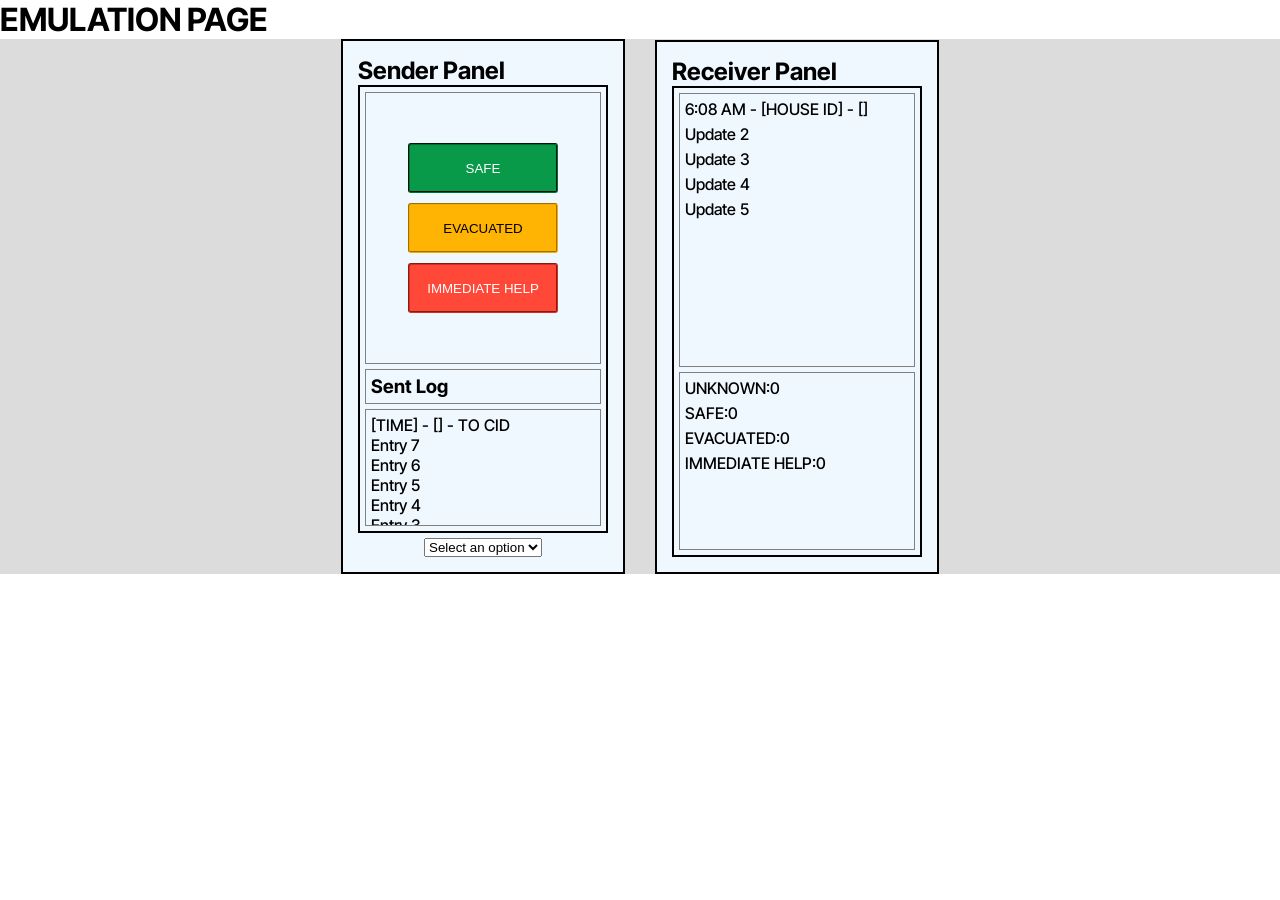
==== emulator.html @ d5bae209 "initialized a rough structure for sending updates logic, added JS file for receiving updates" ====
<!DOCTYPE html>
<html lang="en">
    <head>
        <meta charset="UTF-8">
        <meta name="viewport" content="width=device-width, initial-scale=1.0">
        
        <link rel="stylesheet" href="stylings/emulator.css">
        
        <title>EMULATOR PAGE</title>
    </head>
    <body>
        <div id="emulation-container">
            <h1 id="emulation-title">EMULATION PAGE</h1>
            
            <div id="panel-container">

                <!-- PANEL FOR SENDER -->
                <div id="sender-panel" class="panel-emulation">
                    <h2>Sender Panel</h2>
                    
                    <div id="sender-screen">
                        <div id="upper-screen">
                            <!-- HOUSE ID SUBMISSION -->
                            
                            <!-- STATUS BUTTONS -->
                            <div id="buttons-div">
                                <button type="button" onclick="status('SAFE')">SAFE</button>
                                <button type="button" onclick="status('EVACUATED')">EVACUATED</button>
                                <button type="button" onclick="status('IMMEDIATE HELP')">IMMEDIATE HELP</button>
                            </div>
                        </div>
                        <div id="lower-screen">
                            <!-- LOCAL SENT LOG -->
                            <div id="sent-log">
                                <h3>Sent Log</h3>
                            </div>
                            <div id="scrollable">
                                <ul id="entry-list">
                                    <li>Entry 1</li>
                                    <li>Entry 2</li>
                                    <li>Entry 3</li>
                                    <li>Entry 4</li>
                                    <li>Entry 5</li>
                                    <li>Entry 6</li>
                                    <li>Entry 7</li>
                                    <li>[TIME] - [] - TO CID</li>
                                    </ul>
                            </div>
                        </div>
                    </div>

                    <!-- selection of HOUSE ID constants for emulation purposes -->
                    <div id="house-id-div">
                        <select id="house-id-dropdown">
                            <option value="">Select an option</option>
                        </select>
                    </div>
                
                </div>
                
                
                <!-- PANEL FOR RECEIVER -->
                <div id="receiver-panel" class="panel-emulation">
                    <h2>Receiver Panel</h2>
                    
                    <!-- UPDATES FROM SENDER PANEL DISPLAYS HERE -->
                    <div id="receiver-screen">
                        
                        <!-- BROADCAST UPDATE DISPLAYS HERE -->
                        <div id="updates-div">
                            <!-- initial hardcoded updates-->
                            <!-- if u guys wanna tackle the JS of updates later go lang -->
                            <p>6:08 AM - [HOUSE ID] - []</p>
                            <p>Update 2</p>
                            <p>Update 3</p>
                            <p>Update 4</p>
                            <p>Update 5</p>
                        </div>
                        
                        <!-- TRIAGE COUNTER DISPLAYS HERE -->
                        <div id="counter-div">
                            
                            <div id="unknown-counter" class="counter-elements">
                                <p>UNKNOWN: </p>
                                <output id="unknown-output">0</output>
                            </div>

                            <div id="safe-counter" class="counter-elements">
                                <p>SAFE: </p>
                                <output id="safe-output">0</output>
                            </div>

                            <div id="safe-counter" class="counter-elements">
                                <p>EVACUATED: </p>
                                <output id="evacuated-output">0</output>
                            </div>

                            <div id="safe-counter" class="counter-elements">
                                <p>IMMEDIATE HELP: </p>
                                <output id="immediate-help-output">0</output>
                            </div>

                        </div>
                    </div>
                </div>
            </div>
        </div>

        <!-- SCRIPTS -->
        <script src="./scripts/send-log.js"></script>
        

    </body>
</html>
---- stylings/emulator.css ----
@import "./variable.css";
@import "./typography.css";

/* GENERAL PAGE RESET */
* {
    margin: 0;
    padding: 0;
    box-sizing: 0;
}

#panel-container {
    background-color: gainsboro;

    display: flex;
    flex-direction: row;

    justify-content: center;
    align-items: center;
    align-content: center;

    gap: 30px;
}

.panel-emulation {
    background-color: aliceblue;

    border: 2px solid black;
    padding: 15px;

    min-width: 250px;
    max-width: 300px;

    min-height: 500px;
    max-height: 600px;

    display: flex;
    flex-direction: column;
}

/* SENDER PANEL */
#sender-panel {
    display: flex;
    flex-direction: column;
}

#sender-screen {
    flex: 1;

    border: 2px solid black;

    display: flex;
    flex-direction: column;
    gap: 5px;

    padding: 5px;

    min-height: 100%;
}

#upper-screen {
    border: 1px solid grey;
    padding: 5px;
}

#house-id-div {
    display: flex;
    align-items: center;
    margin-top: 2%;
    margin-left: auto;
    margin-right: auto;
}

#buttons-div {
    display: flex;
    flex-direction: column;
    align-items: center;
    justify-content: center;
    flex: 1;
    margin-top: 40px;
    margin-bottom: 40px;
}

#buttons-div button{
    width: 150px;
    height: 50px;
    margin-top: 5px;
    margin-bottom: 5px;
    border-style: groove;
    border-radius: 3px;
}

#buttons-div button:nth-child(1){
    background-color: var(--color-safe-main);
    border-color: var(--color-safe-border);
    color:  white;
}

#buttons-div button:nth-child(2){
    background-color: var(--color-evacuated-main);
    border-color: var(--color-evacuated-border);
    color:  black;
}

#buttons-div button:nth-child(3){
    background-color: var(--color-immediate-main);
    border-color: var(--color-immediate-border);
    color:  white;
}

#lower-screen {
    display: flex;
    flex-direction: column;
    flex:1;
    gap:5px;
}

#sent-log {
    border: 1px solid grey;
    padding: 5px;
}

#scrollable {
    height:105px;
    max-width: 100%;
    overflow-y: auto;
    padding: 3px;
    border: 1px solid grey;
    padding: 5px;
}

#entry-list {
    list-style: none;
    display: flex;
    flex-direction: column-reverse;
}

/* RECEIVER PANEL */
#receiver-panel {
    display: flex;
    flex-direction: column;
}

#receiver-screen {
    flex: 1;

    border: 2px solid black;

    display: flex;
    flex-direction: column;
    gap: 5px;

    padding: 5px;

    min-height: 100%;
}

#updates-div {
    flex: 2;

    display: flex;
    flex-direction: column;
    gap: 5px;

    border: 1px solid grey;

    padding: 5px;
}

#counter-div {
    flex: 1;

    display: flex;
    flex-direction: column;
    gap: 5px;

    border: 1px solid grey;

    padding: 5px;
}

.counter-elements {
    display: flex;
    flex-direction: row;
}
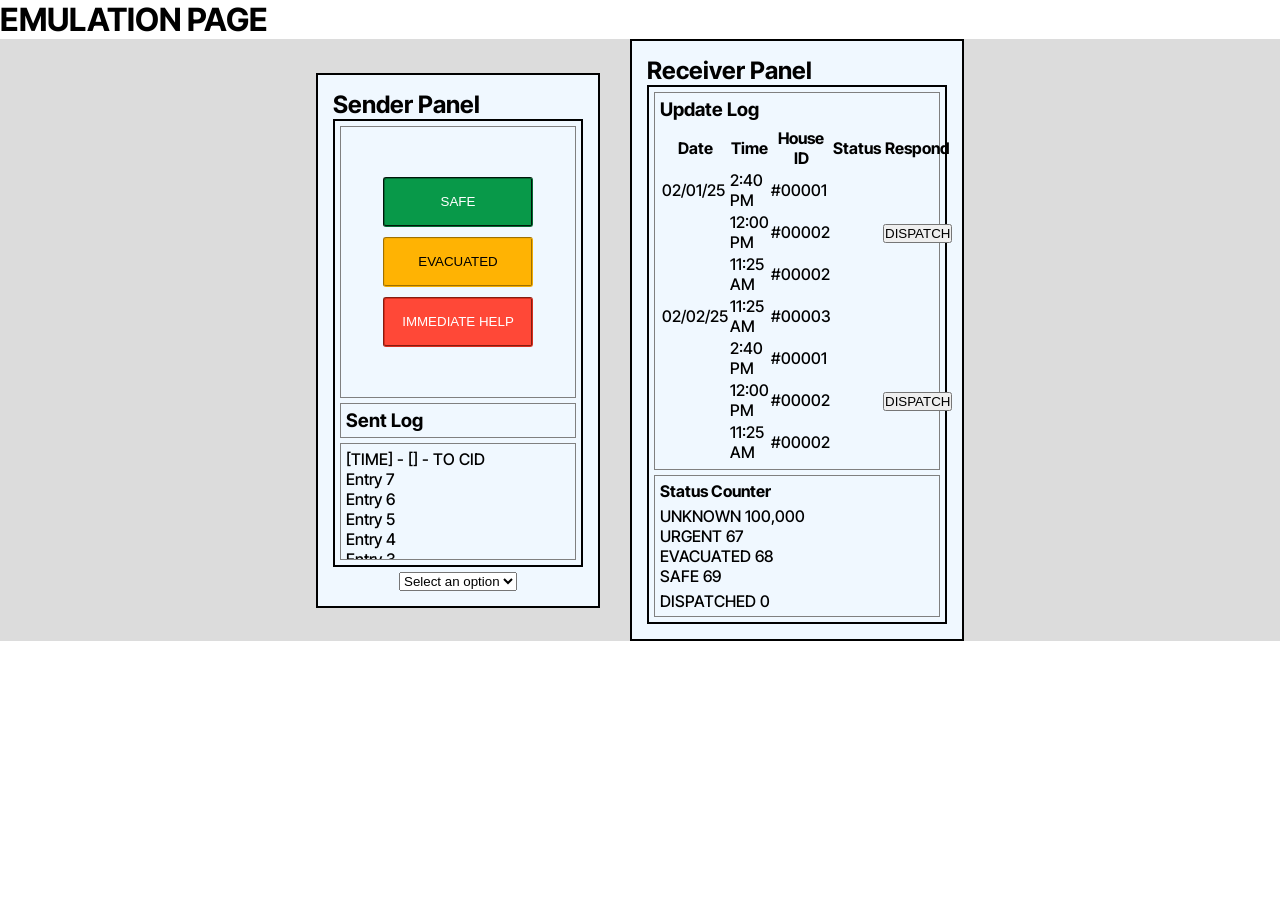
==== commit cb044e8b: "refactor: updated elements for new layout UPDATE LOG PANEL - added table for Update Log layout - l" ====
--- a/emulator.html
+++ b/emulator.html
@@ -69,46 +69,59 @@
                         <!-- BROADCAST UPDATE DISPLAYS HERE -->
                         <div id="updates-div">
                             <!-- initial hardcoded updates-->
-                            <!-- if u guys wanna tackle the JS of updates later go lang -->
-                            <p>6:08 AM - [HOUSE ID] - []</p>
-                            <p>Update 2</p>
-                            <p>Update 3</p>
-                            <p>Update 4</p>
-                            <p>Update 5</p>
+                            <!-- created table to link temp hardcoded data in JS for now -->
+                            <h3>Update Log</h3>
+                            <table id="log-table">
+                                <thead>
+                                    <tr>
+                                        <th>Date</th>
+                                        <th>Time</th>
+                                        <th>House ID</th>
+                                        <th>Status</th>
+                                        <th>Respond</th>
+                                    </tr>
+                                </thead>
+                                <tbody id="log-body">
+                                    <!-- populated by scripts/receive-log.js -->
+                                </tbody>
+                            </table>
                         </div>
                         
                         <!-- TRIAGE COUNTER DISPLAYS HERE -->
                         <div id="counter-div">
-                            
-                            <div id="unknown-counter" class="counter-elements">
-                                <p>UNKNOWN: </p>
-                                <output id="unknown-output">0</output>
+                            <h4>Status Counter</h4>
+
+                            <div id="counter-row">
+                                <div class="counter-item">
+                                    <span class="counter-label unknown">UNKNOWN</span>
+                                    <output id="unknown-output">100,000</output>
+                                </div>
+                                <div class="counter-item">
+                                    <span class="counter-label urgent">URGENT</span>
+                                    <output id="urgent-output">67</output>
+                                </div>
+                                <div class="counter-item">
+                                    <span class="counter-label evacuated">EVACUATED</span>
+                                    <output id="evacuated-output">68</output>
+                                </div>
+                                <div class="counter-item">
+                                    <span class="counter-label safe">SAFE</span>
+                                    <output id="safe-output">69</output>
+                                </div>
+                                </div>
+                                <div id="dispatched-row">
+                                    <span class="counter-label dispatched">DISPATCHED</span>
+                                    <output id="dispatched-output">0</output>
+                                </div>
                             </div>
-
-                            <div id="safe-counter" class="counter-elements">
-                                <p>SAFE: </p>
-                                <output id="safe-output">0</output>
-                            </div>
-
-                            <div id="safe-counter" class="counter-elements">
-                                <p>EVACUATED: </p>
-                                <output id="evacuated-output">0</output>
-                            </div>
-
-                            <div id="safe-counter" class="counter-elements">
-                                <p>IMMEDIATE HELP: </p>
-                                <output id="immediate-help-output">0</output>
-                            </div>
-
                         </div>
                     </div>
                 </div>
             </div>
-        </div>
 
         <!-- SCRIPTS -->
         <script src="./scripts/send-log.js"></script>
-        
+        <script src="./scripts/receive-log.js"></script>
 
     </body>
-</html>+</html>
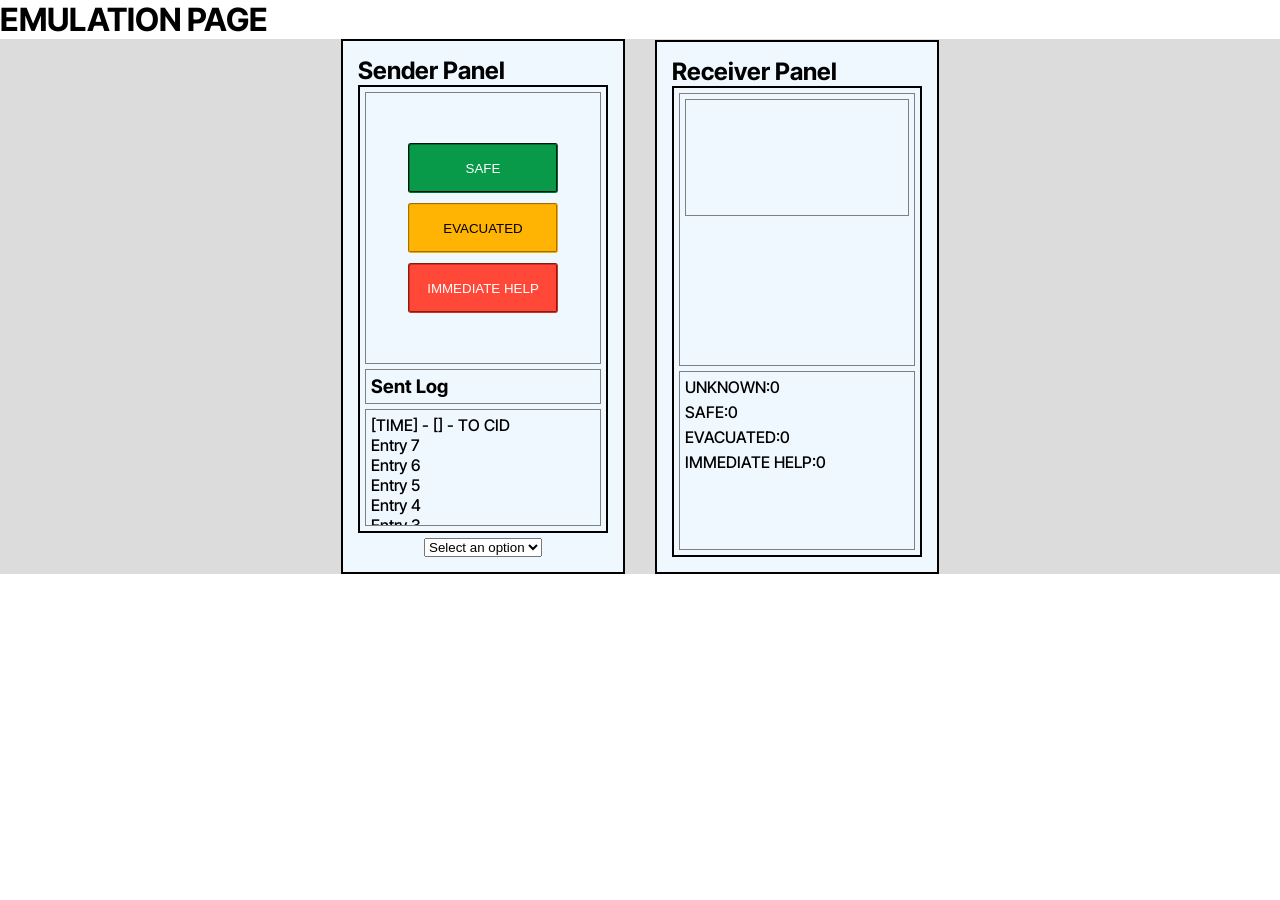
==== commit f5e20b8a: "added message obj, some status update functionality and display in receiver panel + few revisions on" ====
--- a/emulator.html
+++ b/emulator.html
@@ -69,59 +69,45 @@
                         <!-- BROADCAST UPDATE DISPLAYS HERE -->
                         <div id="updates-div">
                             <!-- initial hardcoded updates-->
-                            <!-- created table to link temp hardcoded data in JS for now -->
-                            <h3>Update Log</h3>
-                            <table id="log-table">
-                                <thead>
-                                    <tr>
-                                        <th>Date</th>
-                                        <th>Time</th>
-                                        <th>House ID</th>
-                                        <th>Status</th>
-                                        <th>Respond</th>
-                                    </tr>
-                                </thead>
-                                <tbody id="log-body">
-                                    <!-- populated by scripts/receive-log.js -->
-                                </tbody>
-                            </table>
+                            <!-- if u guys wanna tackle the JS of updates later go lang -->
+                            <div id="scrollable">
+                               <ul id="updates-list"></ul> 
+                            </div>
+                            
                         </div>
                         
                         <!-- TRIAGE COUNTER DISPLAYS HERE -->
                         <div id="counter-div">
-                            <h4>Status Counter</h4>
+                            
+                            <div id="unknown-counter" class="counter-elements">
+                                <p>UNKNOWN: </p>
+                                <output id="unknown-output">0</output>
+                            </div>
 
-                            <div id="counter-row">
-                                <div class="counter-item">
-                                    <span class="counter-label unknown">UNKNOWN</span>
-                                    <output id="unknown-output">100,000</output>
-                                </div>
-                                <div class="counter-item">
-                                    <span class="counter-label urgent">URGENT</span>
-                                    <output id="urgent-output">67</output>
-                                </div>
-                                <div class="counter-item">
-                                    <span class="counter-label evacuated">EVACUATED</span>
-                                    <output id="evacuated-output">68</output>
-                                </div>
-                                <div class="counter-item">
-                                    <span class="counter-label safe">SAFE</span>
-                                    <output id="safe-output">69</output>
-                                </div>
-                                </div>
-                                <div id="dispatched-row">
-                                    <span class="counter-label dispatched">DISPATCHED</span>
-                                    <output id="dispatched-output">0</output>
-                                </div>
+                            <div id="safe-counter" class="counter-elements">
+                                <p>SAFE: </p>
+                                <output id="safe-output">0</output>
                             </div>
+
+                            <div id="safe-counter" class="counter-elements">
+                                <p>EVACUATED: </p>
+                                <output id="evacuated-output">0</output>
+                            </div>
+
+                            <div id="safe-counter" class="counter-elements">
+                                <p>IMMEDIATE HELP: </p>
+                                <output id="immediate-help-output">0</output>
+                            </div>
+
                         </div>
                     </div>
                 </div>
             </div>
+        </div>
 
         <!-- SCRIPTS -->
         <script src="./scripts/send-log.js"></script>
-        <script src="./scripts/receive-log.js"></script>
+        
 
     </body>
-</html>
+</html>
--- a/stylings/emulator.css
+++ b/stylings/emulator.css
@@ -166,6 +166,10 @@
     padding: 5px;
 }
 
+#updates-list li {
+    margin-bottom: 10px;
+}
+
 #counter-div {
     flex: 1;
 
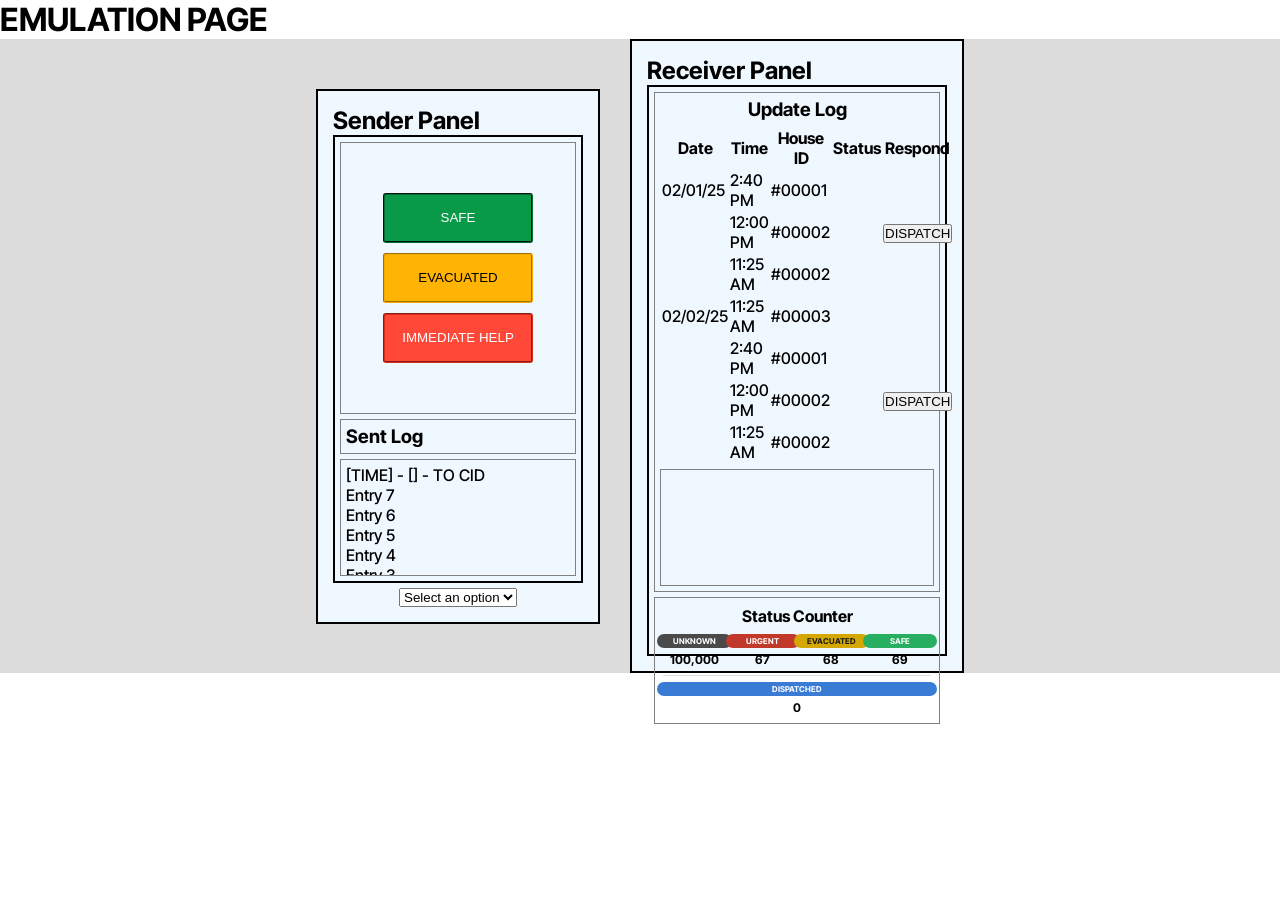
==== commit 30ce1019: "Merge branch 'main' of https://github.com/Sesilyo/emulated-disaster-triage" ====
--- a/emulator.html
+++ b/emulator.html
@@ -69,6 +69,22 @@
                         <!-- BROADCAST UPDATE DISPLAYS HERE -->
                         <div id="updates-div">
                             <!-- initial hardcoded updates-->
+                            <!-- created table to link temp hardcoded data in JS for now -->
+                            <h3>Update Log</h3>
+                            <table id="log-table">
+                                <thead>
+                                    <tr>
+                                        <th>Date</th>
+                                        <th>Time</th>
+                                        <th>House ID</th>
+                                        <th>Status</th>
+                                        <th>Respond</th>
+                                    </tr>
+                                </thead>
+                                <tbody id="log-body">
+                                    <!-- populated by scripts/receive-log.js -->
+                                </tbody>
+                            </table>
                             <!-- if u guys wanna tackle the JS of updates later go lang -->
                             <div id="scrollable">
                                <ul id="updates-list"></ul> 
@@ -78,36 +94,39 @@
                         
                         <!-- TRIAGE COUNTER DISPLAYS HERE -->
                         <div id="counter-div">
-                            
-                            <div id="unknown-counter" class="counter-elements">
-                                <p>UNKNOWN: </p>
-                                <output id="unknown-output">0</output>
+                            <h4>Status Counter</h4>
+
+                            <div id="counter-row">
+                                <div class="counter-item">
+                                    <span class="counter-label unknown">UNKNOWN</span>
+                                    <output id="unknown-output">100,000</output>
+                                </div>
+                                <div class="counter-item">
+                                    <span class="counter-label urgent">URGENT</span>
+                                    <output id="urgent-output">67</output>
+                                </div>
+                                <div class="counter-item">
+                                    <span class="counter-label evacuated">EVACUATED</span>
+                                    <output id="evacuated-output">68</output>
+                                </div>
+                                <div class="counter-item">
+                                    <span class="counter-label safe">SAFE</span>
+                                    <output id="safe-output">69</output>
+                                </div>
+                                </div>
+                                <div id="dispatched-row">
+                                    <span class="counter-label dispatched">DISPATCHED</span>
+                                    <output id="dispatched-output">0</output>
+                                </div>
                             </div>
-
-                            <div id="safe-counter" class="counter-elements">
-                                <p>SAFE: </p>
-                                <output id="safe-output">0</output>
-                            </div>
-
-                            <div id="safe-counter" class="counter-elements">
-                                <p>EVACUATED: </p>
-                                <output id="evacuated-output">0</output>
-                            </div>
-
-                            <div id="safe-counter" class="counter-elements">
-                                <p>IMMEDIATE HELP: </p>
-                                <output id="immediate-help-output">0</output>
-                            </div>
-
                         </div>
                     </div>
                 </div>
             </div>
-        </div>
 
         <!-- SCRIPTS -->
         <script src="./scripts/send-log.js"></script>
-        
+        <script src="./scripts/receive-log.js"></script>
 
     </body>
-</html>+</html>
--- a/stylings/emulator.css
+++ b/stylings/emulator.css
@@ -166,23 +166,76 @@
     padding: 5px;
 }
 
+#updates-div h3 {
+    text-align: center;
+}
+
 #updates-list li {
     margin-bottom: 10px;
 }
 
 #counter-div {
-    flex: 1;
-
-    display: flex;
-    flex-direction: column;
-    gap: 5px;
-
-    border: 1px solid grey;
-
-    padding: 5px;
-}
-
-.counter-elements {
+    border: 1px solid grey;
+    padding: 8px;
+    display: flex;
+    flex-direction: column;
+    align-items: center;
+    gap: 8px;
+}
+
+#counter-div h4 {
+    font-size: 16px;
+}
+
+#counter-row {
     display: flex;
     flex-direction: row;
-}+    justify-content: center;
+    gap: 6px;
+    width: 100%;
+}
+
+.counter-item {
+    display: flex;
+    flex-direction: column;
+    align-items: center;
+    gap: 4px;
+    flex: 1;
+}
+
+.counter-item output {
+    font-size: 12px;
+    font-weight: bold;
+}
+
+.counter-label {
+    border-radius: 20px;
+    padding: 2px 6px;
+    font-size: 8px;
+    font-weight: bold;
+    color: white;
+    text-align: center;
+    width: 100%;
+}
+
+.counter-label.unknown   { background-color: #4a4a4a; }
+.counter-label.urgent    { background-color: #c0392b; }
+.counter-label.evacuated { background-color: #d4a800; color: #1a1a1a; }
+.counter-label.safe      { background-color: #27ae60; }
+
+#dispatched-row {
+    display: flex;
+    flex-direction: column;
+    align-items: center;
+    gap: 4px;
+    border-top: 1px solid #ddd;
+    padding-top: 6px;
+    width: 100%;
+}
+
+.counter-label.dispatched { background-color: #3a7bd5; }
+
+#dispatched-row output {
+    font-size: 12px;
+    font-weight: bold;
+}
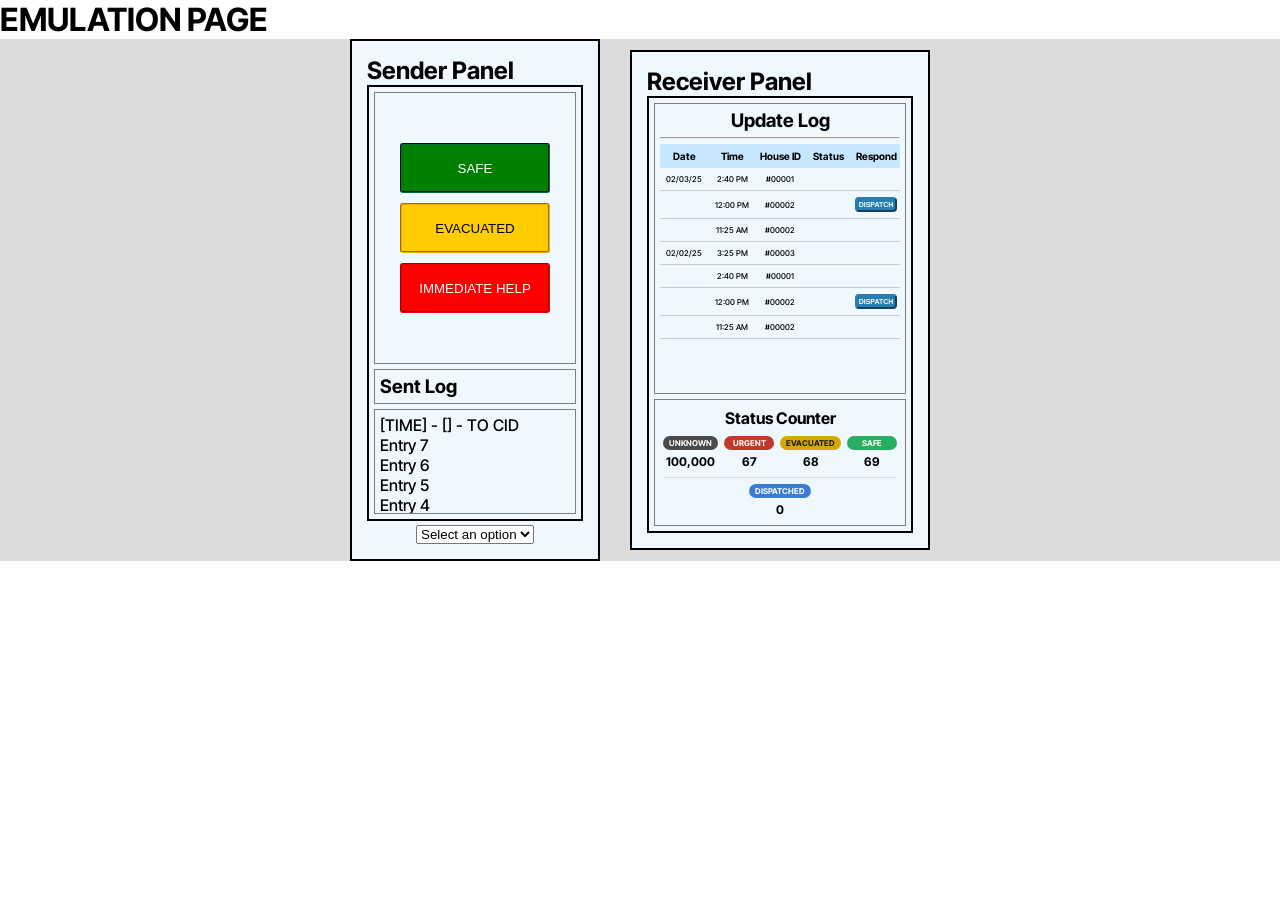
==== commit fe86c173: "Styled receiver panel" ====
--- a/emulator.html
+++ b/emulator.html
@@ -67,12 +67,13 @@
                     <div id="receiver-screen">
                         
                         <!-- BROADCAST UPDATE DISPLAYS HERE -->
-                        <div id="updates-div">
+                        <div id="updates-div" >
                             <!-- initial hardcoded updates-->
                             <!-- created table to link temp hardcoded data in JS for now -->
                             <h3>Update Log</h3>
+                            <hr>
                             <table id="log-table">
-                                <thead>
+                                <thead class="log-head">
                                     <tr>
                                         <th>Date</th>
                                         <th>Time</th>
@@ -85,11 +86,6 @@
                                     <!-- populated by scripts/receive-log.js -->
                                 </tbody>
                             </table>
-                            <!-- if u guys wanna tackle the JS of updates later go lang -->
-                            <div id="scrollable">
-                               <ul id="updates-list"></ul> 
-                            </div>
-                            
                         </div>
                         
                         <!-- TRIAGE COUNTER DISPLAYS HERE -->
--- a/stylings/emulator.css
+++ b/stylings/emulator.css
@@ -5,7 +5,7 @@
 * {
     margin: 0;
     padding: 0;
-    box-sizing: 0;
+    box-sizing: border-box;
 }
 
 #panel-container {
@@ -164,14 +164,14 @@
     border: 1px solid grey;
 
     padding: 5px;
+
+    /*AI help to make panel scrollable*/
+    overflow-y: auto;
+    overflow-x: hidden;
 }
 
 #updates-div h3 {
     text-align: center;
-}
-
-#updates-list li {
-    margin-bottom: 10px;
 }
 
 #counter-div {
@@ -233,9 +233,56 @@
     width: 100%;
 }
 
-.counter-label.dispatched { background-color: #3a7bd5; }
+.counter-label.dispatched { 
+    background-color: #3a7bd5; 
+    width: fit-content;
+}
 
 #dispatched-row output {
     font-size: 12px;
     font-weight: bold;
 }
+
+#dispatch-btn {
+    padding: 2px;
+    font-size: 7px;
+    background-color: #267eb2;
+    border-color: #267eb2;
+    box-shadow: black;
+    border-radius: 4px;
+    color: white;
+    font-weight: bold;
+    cursor: pointer;
+
+}
+
+/*AI fixed borders*/
+#log-table {
+    width: 100%;
+    table-layout: fixed;
+    word-wrap: break-word;
+    border-collapse: collapse;
+}
+
+.log-head th {
+    padding: 6px 2px;
+    background-color: #c6e7ff;
+    font-size: 10px;
+    text-align: center;
+    border-color: #c6e7ff;
+    border-collapse: collapse;
+    border: none !important;
+}
+
+#log-body {
+    font-size: 8px;
+    text-align: center;
+    border-bottom: 1px solid #ccc;
+}
+
+#log-body td {
+    padding: 6px 2px;
+    border-bottom: 1px solid #ccc;
+    border-left: none;
+    border-right: none;
+}
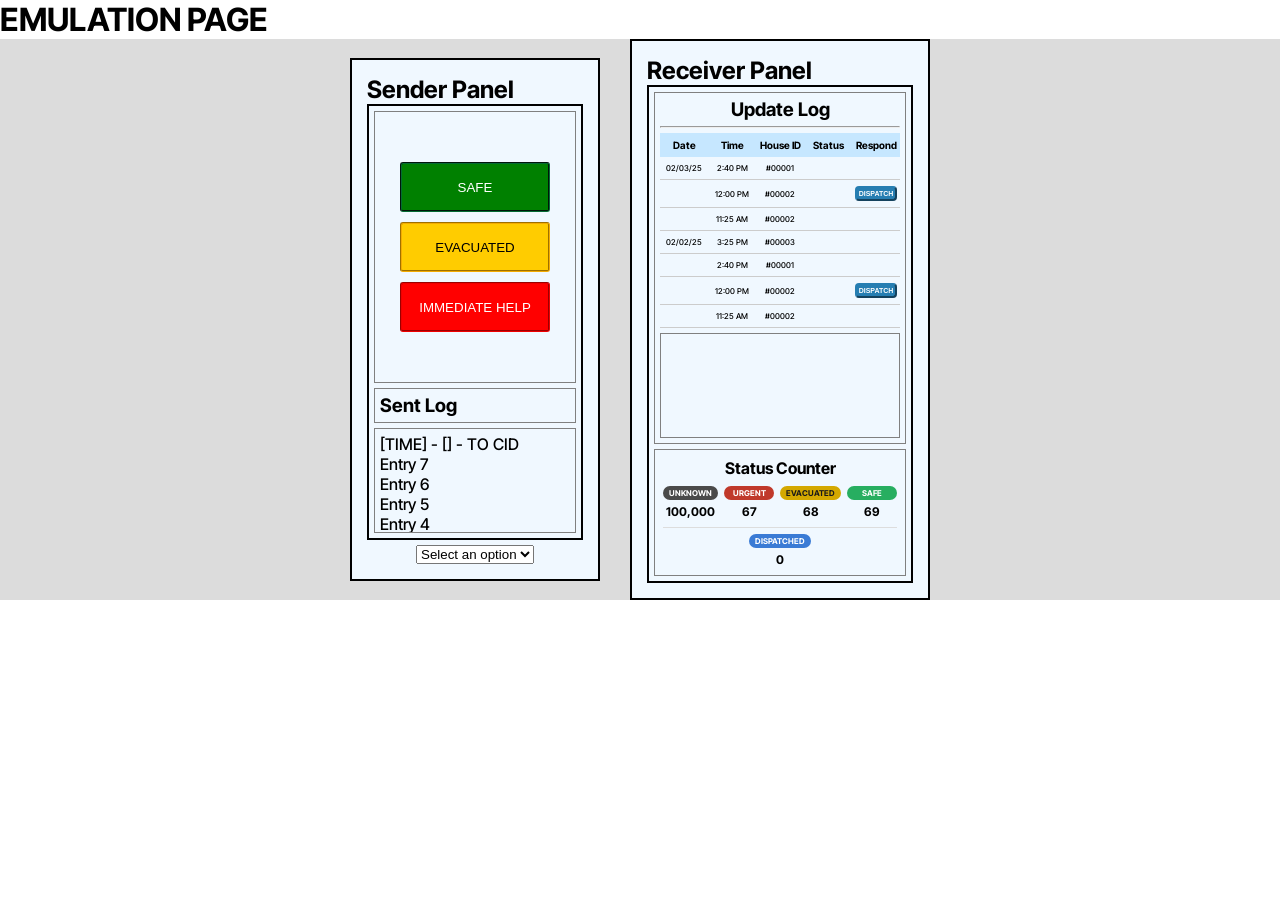
==== commit c717cfd8: "Merge pull request #2 from sam/gia branch Styled receiver panel" ====
--- a/emulator.html
+++ b/emulator.html
@@ -86,6 +86,11 @@
                                     <!-- populated by scripts/receive-log.js -->
                                 </tbody>
                             </table>
+                            <!-- if u guys wanna tackle the JS of updates later go lang -->
+                            <div id="scrollable">
+                               <ul id="updates-list"></ul> 
+                            </div>
+                            
                         </div>
                         
                         <!-- TRIAGE COUNTER DISPLAYS HERE -->
--- a/stylings/emulator.css
+++ b/stylings/emulator.css
@@ -172,6 +172,10 @@
 
 #updates-div h3 {
     text-align: center;
+}
+
+#updates-list li {
+    margin-bottom: 10px;
 }
 
 #counter-div {
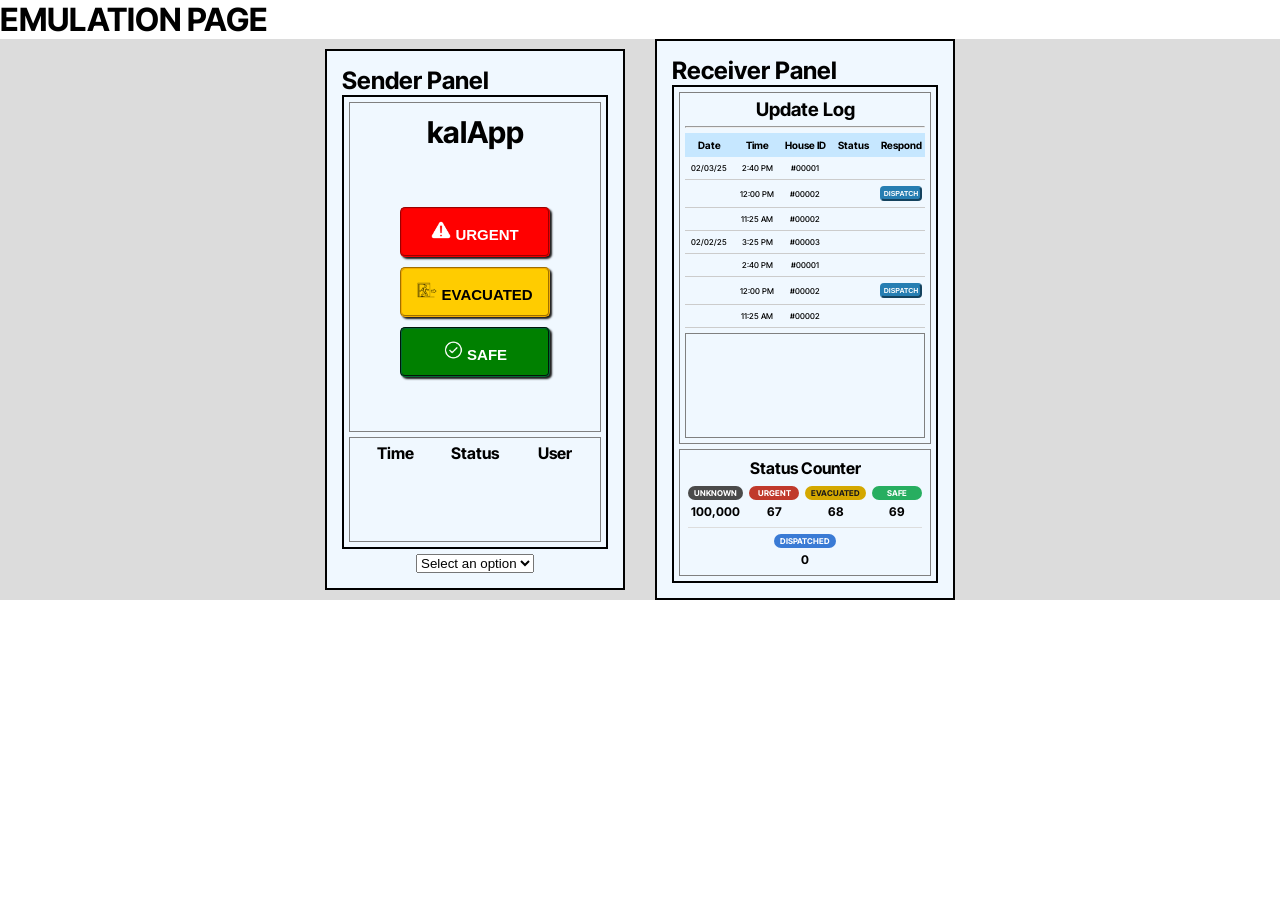
==== commit 7a5f4b64: "Styled sender page" ====
--- a/emulator.html
+++ b/emulator.html
@@ -20,31 +20,43 @@
                     
                     <div id="sender-screen">
                         <div id="upper-screen">
+                            <h3 id="app-name">kalApp</h3>
+
                             <!-- HOUSE ID SUBMISSION -->
                             
                             <!-- STATUS BUTTONS -->
                             <div id="buttons-div">
-                                <button type="button" onclick="status('SAFE')">SAFE</button>
-                                <button type="button" onclick="status('EVACUATED')">EVACUATED</button>
-                                <button type="button" onclick="status('IMMEDIATE HELP')">IMMEDIATE HELP</button>
+                                <button type="button" onclick="status('URGENT')">
+                                    <img src="images/warning_icon.png">
+                                    URGENT
+                                </button>
+                                <button type="button" onclick="status('EVACUATED')">
+                                    <img src="images/exit_icon.png">
+                                    EVACUATED
+                                </button>
+                                <button type="button" onclick="status('SAFE')">
+                                    <img src="images/safe_icon.png">
+                                    SAFE
+                                </button>
                             </div>
                         </div>
+
                         <div id="lower-screen">
                             <!-- LOCAL SENT LOG -->
-                            <div id="sent-log">
-                                <h3>Sent Log</h3>
-                            </div>
+
                             <div id="scrollable">
-                                <ul id="entry-list">
-                                    <li>Entry 1</li>
-                                    <li>Entry 2</li>
-                                    <li>Entry 3</li>
-                                    <li>Entry 4</li>
-                                    <li>Entry 5</li>
-                                    <li>Entry 6</li>
-                                    <li>Entry 7</li>
-                                    <li>[TIME] - [] - TO CID</li>
-                                    </ul>
+                                <table id="entry-table">
+                                    <thead class="entry-head">
+                                        <tr>
+                                            <th>Time</th>
+                                            <th>Status</th>
+                                            <th>User</th>
+                                        </tr>
+                                    </thead>
+                                    <tbody id="entry-body">
+                                        <!-- populated by scripts/send-log.js -->
+                                    </tbody>
+                                </table>
                             </div>
                         </div>
                     </div>
--- a/stylings/emulator.css
+++ b/stylings/emulator.css
@@ -1,7 +1,7 @@
 @import "./variable.css";
 @import "./typography.css";
 
-/* GENERAL PAGE RESET */
+/* ======== GENERAL PAGE RESET ======== */
 * {
     margin: 0;
     padding: 0;
@@ -37,7 +37,7 @@
     flex-direction: column;
 }
 
-/* SENDER PANEL */
+/* ======== SENDER PANEL ======== */
 #sender-panel {
     display: flex;
     flex-direction: column;
@@ -60,6 +60,12 @@
 #upper-screen {
     border: 1px solid grey;
     padding: 5px;
+}
+
+#app-name {
+    margin-top: 6px;
+    text-align: center;
+    font-size: 30px;
 }
 
 #house-id-div {
@@ -78,6 +84,7 @@
     flex: 1;
     margin-top: 40px;
     margin-bottom: 40px;
+    padding: 8px 12px;
 }
 
 #buttons-div button{
@@ -86,14 +93,19 @@
     margin-top: 5px;
     margin-bottom: 5px;
     border-style: groove;
-    border-radius: 3px;
+    border-radius: 5px;
+    box-shadow: 2px 2px 2px 0px #1b1b1b;
+    transform: translateY(4px);
+    cursor: pointer;
+    font-size: 15px;
+    font-weight: bold;
 }
 
 #buttons-div button:nth-child(1){
-    background-color: var(--color-safe-main);
-    border-color: var(--color-safe-border);
+    background-color: var(--color-immediate-main);
+    border-color: var(--color-immediate-border);
     color:  white;
-}
+    }
 
 #buttons-div button:nth-child(2){
     background-color: var(--color-evacuated-main);
@@ -102,9 +114,15 @@
 }
 
 #buttons-div button:nth-child(3){
-    background-color: var(--color-immediate-main);
-    border-color: var(--color-immediate-border);
+    background-color: var(--color-safe-main);
+    border-color: var(--color-safe-border);
     color:  white;
+}
+
+/*AI code in this block*/
+#buttons-div button img {
+    width: 20px;  
+    height: 20px;
 }
 
 #lower-screen {
@@ -134,7 +152,14 @@
     flex-direction: column-reverse;
 }
 
-/* RECEIVER PANEL */
+#entry-table{
+    width: 100%;
+    table-layout: fixed;
+    word-wrap: break-word;
+    border-collapse: collapse;
+}
+
+/* ======== RECEIVER PANEL ======== */
 #receiver-panel {
     display: flex;
     flex-direction: column;
@@ -257,7 +282,6 @@
     color: white;
     font-weight: bold;
     cursor: pointer;
-
 }
 
 /*AI fixed borders*/
@@ -289,4 +313,8 @@
     border-bottom: 1px solid #ccc;
     border-left: none;
     border-right: none;
+}
+
+#updates-list {
+    font-size: 12px;
 }
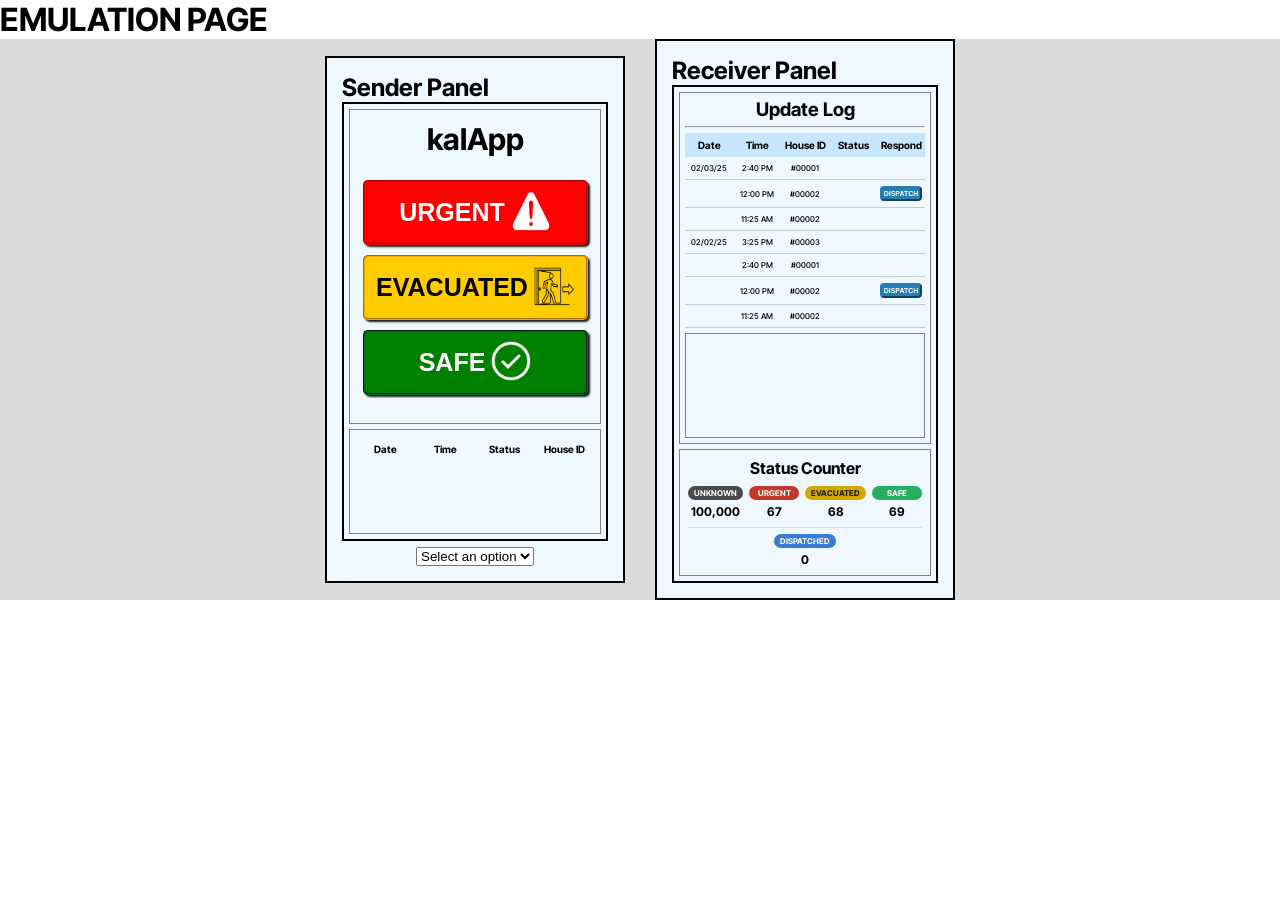
==== commit 8df2b692: "style send page" ====
--- a/emulator.html
+++ b/emulator.html
@@ -27,16 +27,16 @@
                             <!-- STATUS BUTTONS -->
                             <div id="buttons-div">
                                 <button type="button" onclick="status('URGENT')">
+                                    URGENT
                                     <img src="images/warning_icon.png">
-                                    URGENT
                                 </button>
                                 <button type="button" onclick="status('EVACUATED')">
+                                    EVACUATED
                                     <img src="images/exit_icon.png">
-                                    EVACUATED
                                 </button>
                                 <button type="button" onclick="status('SAFE')">
+                                    SAFE
                                     <img src="images/safe_icon.png">
-                                    SAFE
                                 </button>
                             </div>
                         </div>
@@ -48,9 +48,10 @@
                                 <table id="entry-table">
                                     <thead class="entry-head">
                                         <tr>
+                                            <th>Date</th>
                                             <th>Time</th>
                                             <th>Status</th>
-                                            <th>User</th>
+                                            <th>House ID</th>
                                         </tr>
                                     </thead>
                                     <tbody id="entry-body">
@@ -138,8 +139,8 @@
             </div>
 
         <!-- SCRIPTS -->
+        <script src="./scripts/receive-log.js"></script>
         <script src="./scripts/send-log.js"></script>
-        <script src="./scripts/receive-log.js"></script>
 
     </body>
 </html>
--- a/stylings/emulator.css
+++ b/stylings/emulator.css
@@ -76,28 +76,35 @@
     margin-right: auto;
 }
 
+/*----- SENDER BUTTONS ----- */
 #buttons-div {
     display: flex;
     flex-direction: column;
     align-items: center;
     justify-content: center;
     flex: 1;
-    margin-top: 40px;
-    margin-bottom: 40px;
+    margin-top: 10px;
+    margin-bottom: 10px;
     padding: 8px 12px;
 }
 
 #buttons-div button{
-    width: 150px;
-    height: 50px;
+    width: 225px;
+    height: 65px;
+    display: flex;
+    align-items: center;
+    justify-content: center;
+    gap: 6px;
+
     margin-top: 5px;
     margin-bottom: 5px;
+
     border-style: groove;
     border-radius: 5px;
     box-shadow: 2px 2px 2px 0px #1b1b1b;
-    transform: translateY(4px);
+
     cursor: pointer;
-    font-size: 15px;
+    font-size: 25px;
     font-weight: bold;
 }
 
@@ -121,10 +128,12 @@
 
 /*AI code in this block*/
 #buttons-div button img {
-    width: 20px;  
-    height: 20px;
-}
-
+    width: 40px;  
+    height: 40px;
+    transform: translateY(-2px);
+}
+
+/*----- SENDER UPDATES ----- */
 #lower-screen {
     display: flex;
     flex-direction: column;
@@ -155,8 +164,16 @@
 #entry-table{
     width: 100%;
     table-layout: fixed;
-    word-wrap: break-word;
-    border-collapse: collapse;
+}
+
+#entry-table th,
+#entry-table td {
+    text-align: center;   /* centers text nicely */
+    padding: 6px;         /* adds breathing space */
+}
+
+.entry-head {
+    font-size: 10px;
 }
 
 /* ======== RECEIVER PANEL ======== */
